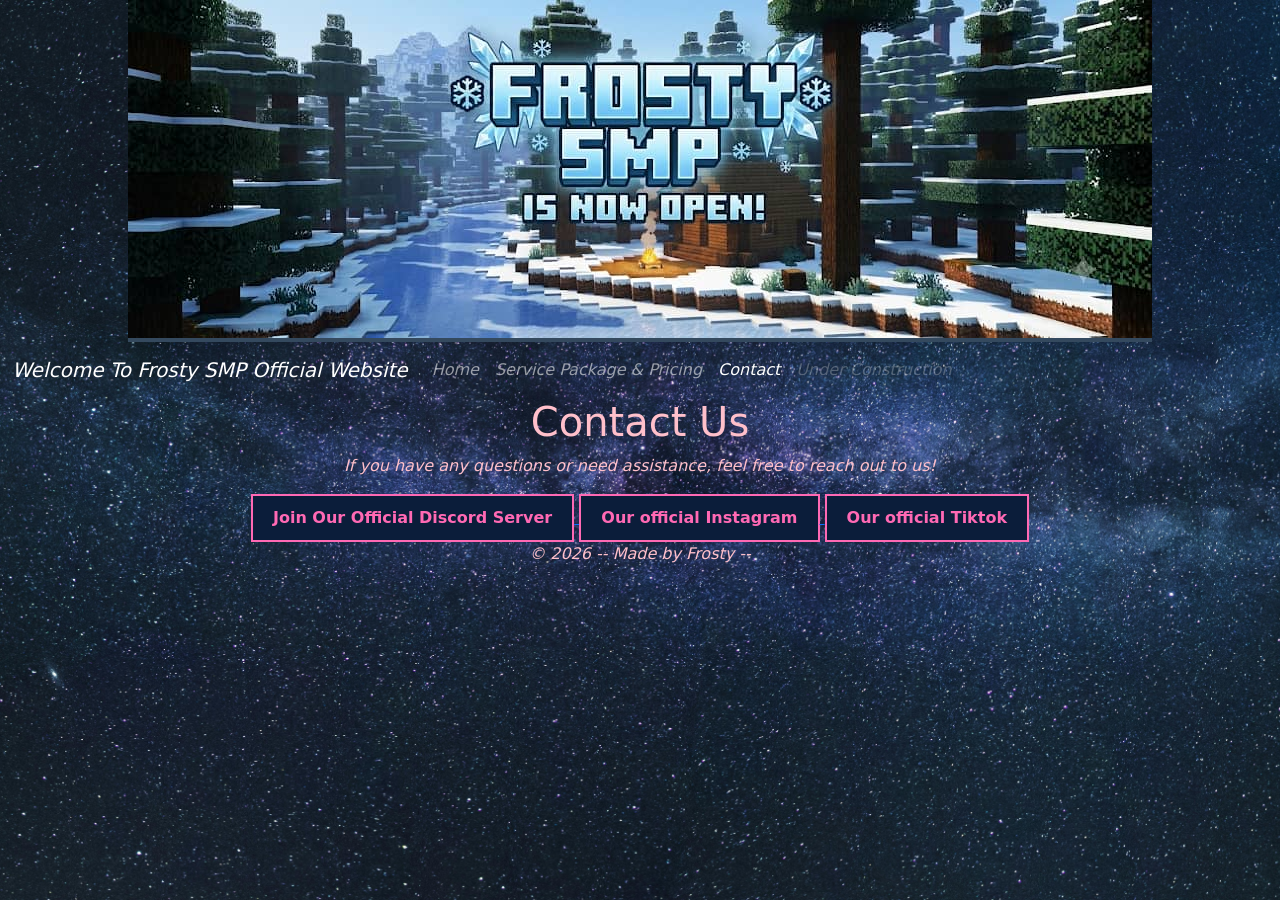
==== contact.html @ d778f722 "contact and item v1" ====
<!DOCTYPE html>
<html lang="en">
<head>
    <meta charset="UTF-8">
    <meta name="viewport" content="width=device-width, initial-scale=1.0">
    <title>Contact Us</title>
    <link rel="stylesheet" href="style.css">
    <link href="https://cdn.jsdelivr.net/npm/bootstrap@5.3.2/dist/css/bootstrap.min.css" rel="stylesheet">
</head>
<body>
    <header class="banner">
        <img src="image/banner.jpeg" class="banner-img" alt="Banner Image">
    </header>

    <nav class="navbar navbar-expand-lg navbar-dark bg-pink">
        <div class="container-fluid">
            <a class="navbar-brand" href="index.html">Welcome To Frosty SMP Official Website</a>
            <button class="navbar-toggler" type="button" data-bs-toggle="collapse" data-bs-target="#navbarNavAltMarkup" aria-controls="navbarNavAltMarkup" aria-expanded="false" aria-label="Toggle navigation">
                <span class="navbar-toggler-icon"></span>
            </button>
            <div class="collapse navbar-collapse" id="navbarNavAltMarkup">
                <div class="navbar-nav">
                    <a class="nav-link" href="index.html">Home</a>
                    <a class="nav-link" href="item.html">Service Package & Pricing</a>
                    <a class="nav-link active" href="contact.html">Contact</a>
                    <a class="nav-link disabled" aria-disabled="true">Under Construction</a>
                </div>
            </div>
        </div>
    </nav>

    <main class="container">
        <h1>Contact Us</h1>
        <p>If you have any questions or need assistance, feel free to reach out to us!</p>

        <a href="https://discord.gg/t6nmchpdHC">
            <button type="button">Join Our Official Discord Server</button>
        </a>

        <a href="https://example.com">
            <button type="button">Our official Instagram</button>
        </a>

        <a href="https://example.com">
            <button type="button">Our official Tiktok</button>
        </a>

    </main>

    <footer>
        <p>&copy; 2026 -- Made by Frosty -- </p>
    </footer>

    <script src="https://cdn.jsdelivr.net/npm/bootstrap@5.3.2/dist/js/bootstrap.bundle.min.js"></script>
</body>
</html>
---- style.css ----
body{
    background-color: black;
    text-align: center;
    background-image: url("image/back.png");
    background-size: cover;
    background-repeat: no-repeat;
    background-position: center;
    background-attachment: fixed;
}

marquee{
    color: pink;
    text-align: center;
}

footer {
    color: pink;
}

p{
    font-style: italic;
    text-align: center;
    color: pink;
}

a{
    font-style: italic;
    text-align: center;
    color: pink;
}

h1{
    color: pink;
    text-align: center;
}

main{
    color: pink;
    text-align: center;
}   

.banner {
    width: 100%;
    display: flex;
    justify-content: center; /* Centers horizontally */
    align-items: center;     /* Centers vertically */
    overflow: hidden;
}

.banner-img {
    max-width: 100%; /* Prevents the image from overflowing the screen */
    height: auto;
    display: block;
    margin: 0 auto;   /* Fallback horizontal centering */
    border-bottom: 4px solid #34495e;
}

button, .btn {
    background-color: #0b1d3a; /* Dark blue background */
    color: #ff69b4;            /* Pink text color */
    border: 2px solid #ff69b4;  /* Optional: Matching pink border */
    padding: 10px 20px;
    border-radius: 6px;
    font-weight: bold;
    cursor: pointer;
    transition: background-color 0.3s ease, color 0.3s ease;
    text-align: center;
}
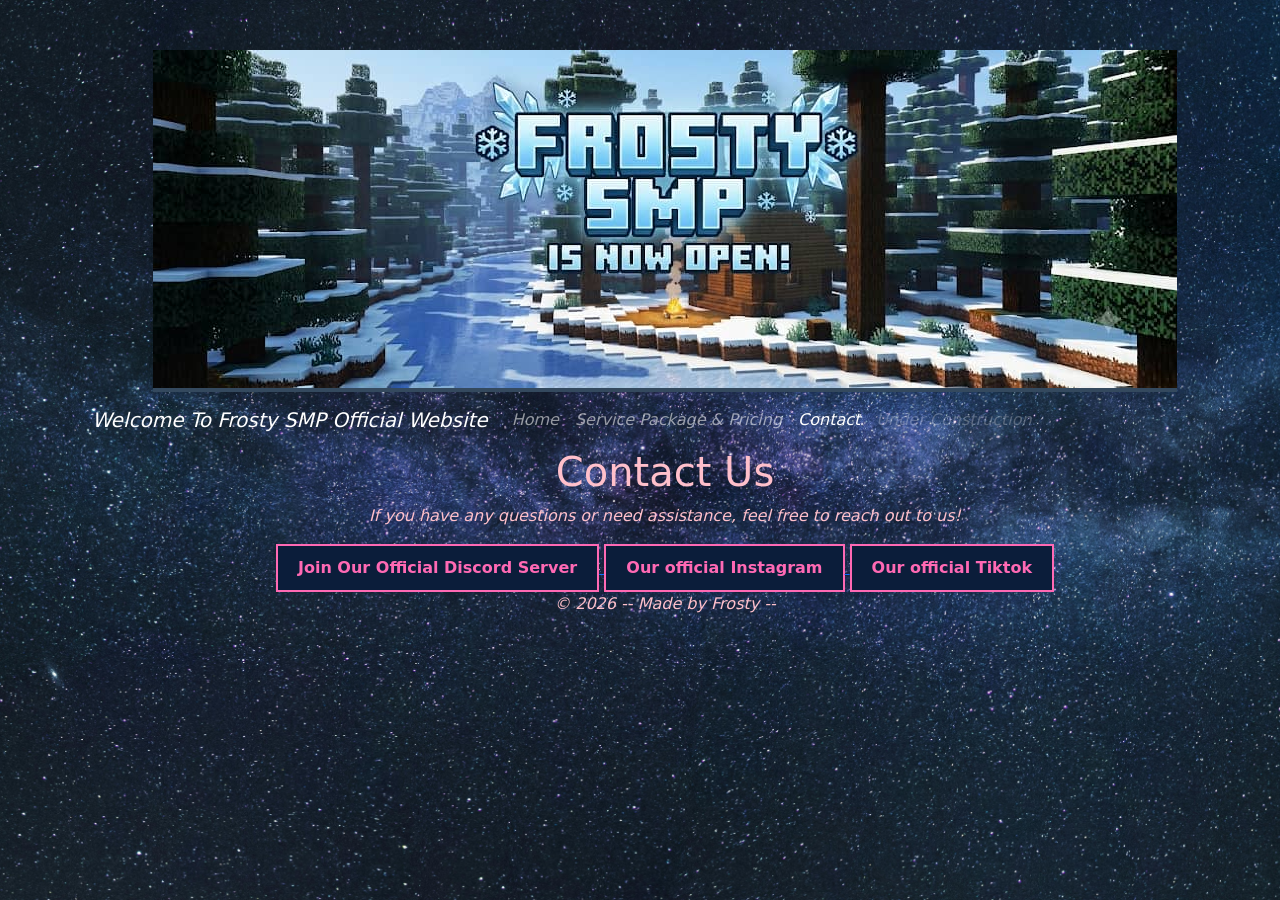
==== commit c74e5e9f: "tiktok link" ====
--- a/contact.html
+++ b/contact.html
@@ -14,7 +14,7 @@
 
     <nav class="navbar navbar-expand-lg navbar-dark bg-pink">
         <div class="container-fluid">
-            <a class="navbar-brand" href="index.html">Welcome To Frosty SMP Official Website</a>
+            <a class="navbar-brand disabled" href="index.html">Welcome To Frosty SMP Official Website</a>
             <button class="navbar-toggler" type="button" data-bs-toggle="collapse" data-bs-target="#navbarNavAltMarkup" aria-controls="navbarNavAltMarkup" aria-expanded="false" aria-label="Toggle navigation">
                 <span class="navbar-toggler-icon"></span>
             </button>
@@ -37,11 +37,11 @@
             <button type="button">Join Our Official Discord Server</button>
         </a>
 
-        <a href="https://example.com">
+        <a href="https://www.instagram.com/ofc.frostysmp?stkn=eTBnemt2b2IwcjNw">
             <button type="button">Our official Instagram</button>
         </a>
 
-        <a href="https://example.com">
+        <a href="https://www.tiktok.com/@ofc.frostysmp?is_from_webapp=1&sender_device=pc">
             <button type="button">Our official Tiktok</button>
         </a>
 
--- a/style.css
+++ b/style.css
@@ -6,11 +6,29 @@
     background-repeat: no-repeat;
     background-position: center;
     background-attachment: fixed;
+    padding-top: 50px;
+    padding-right: 30px;
+    padding-bottom: 50px;
+    padding-left: 80px;
 }
 
 marquee{
     color: pink;
     text-align: center;
+}
+
+.container {
+    max-width: 1000px;
+    margin: 0 auto;       /* Centers main section horizontally */
+    text-align: center;   /* Centers inline elements & text */
+}
+
+.gallery {
+    display: flex;
+    justify-content: center;
+    align-items: center;
+    flex-wrap: wrap;
+    gap: 20px;
 }
 
 footer {
